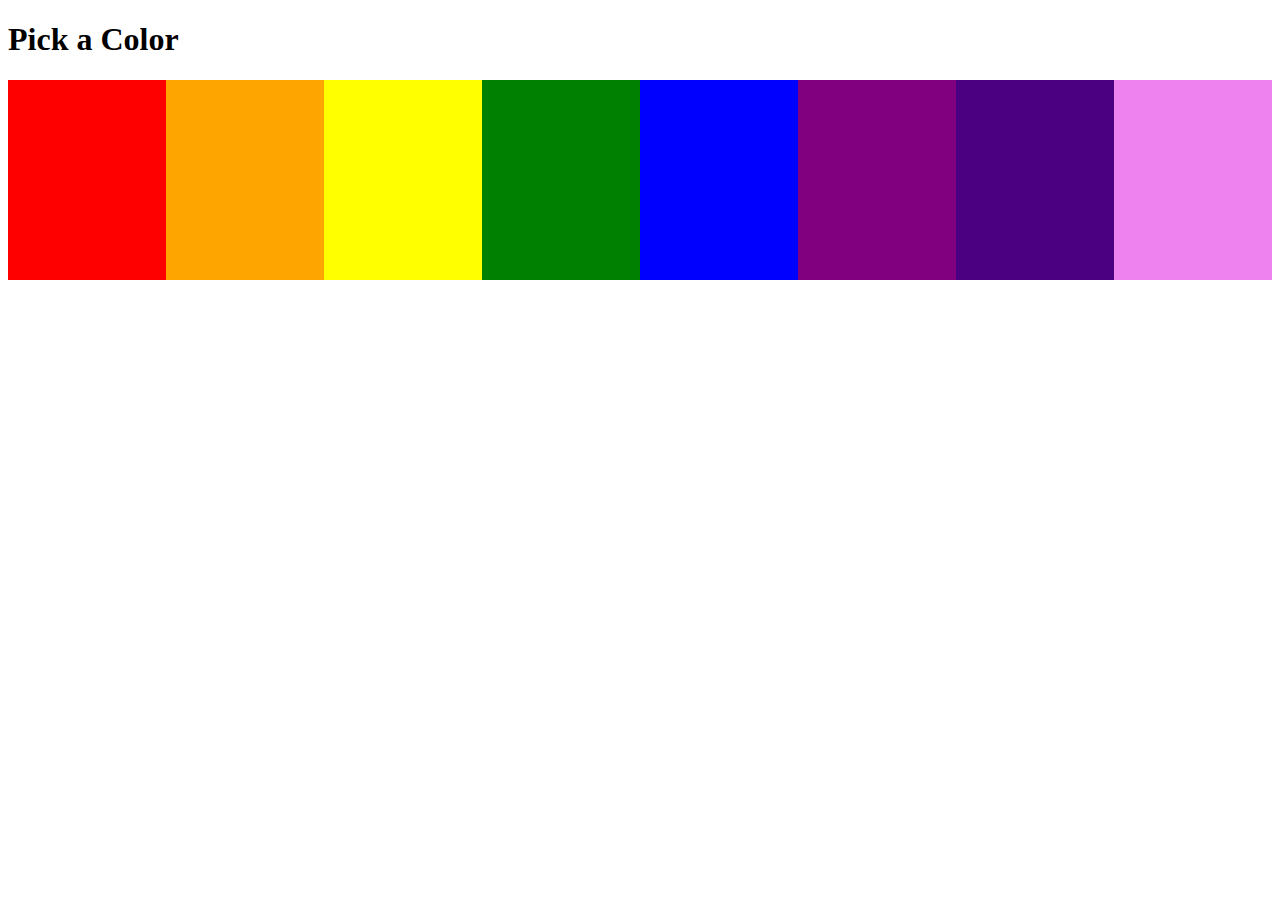
==== boxes/colors.html @ 30984648 "addEventListener" ====
<!DOCTYPE html>
<html lang="en">
  <head>
    <meta charset="UTF-8" />
    <meta name="viewport" content="width=device-width, initial-scale=1.0" />
    <title>Document</title>
    <link rel="stylesheet" href="./colors.css" />
  </head>
  <body>
    <h1>Pick a Color</h1>
    <section id="boxes"></section>
    <script src="/boxes/colors.js"></script>
  </body>
</html>
---- boxes/colors.css ----
#boxes {
  display: flex;
  justify-content: center;
  align-items: center;
}
.box {
  width: 200px;
  height: 200px;
}
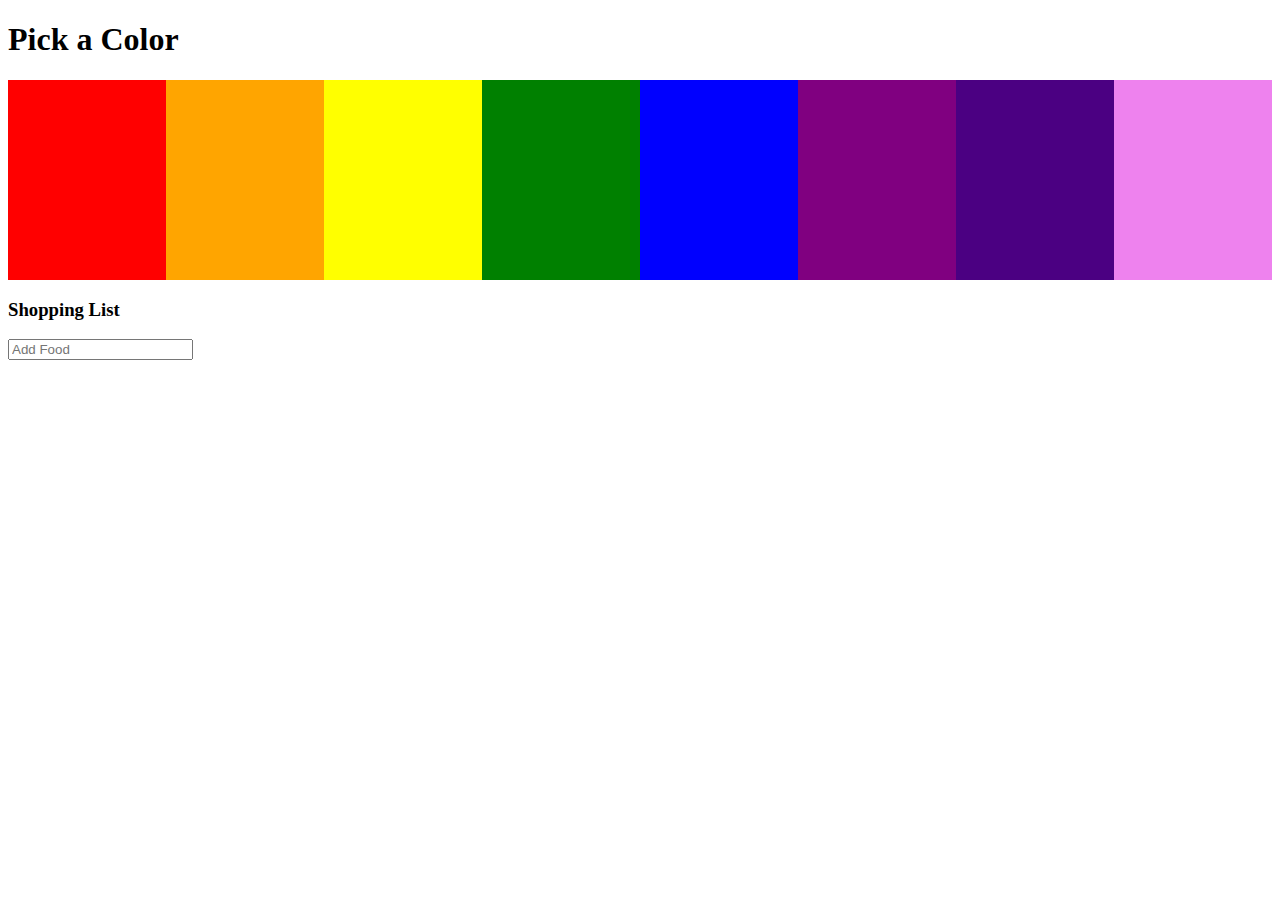
==== commit aeaf909b: "dom manip coin game" ====
--- a/boxes/colors.html
+++ b/boxes/colors.html
@@ -9,6 +9,9 @@
   <body>
     <h1>Pick a Color</h1>
     <section id="boxes"></section>
-    <script src="/boxes/colors.js"></script>
+    <h3>Shopping List</h3>
+    <input type="text" id="addItem" placeholder="Add Food" />
+    <ul id="items"></ul>
+    <script src="./colors.js"></script>
   </body>
 </html>
